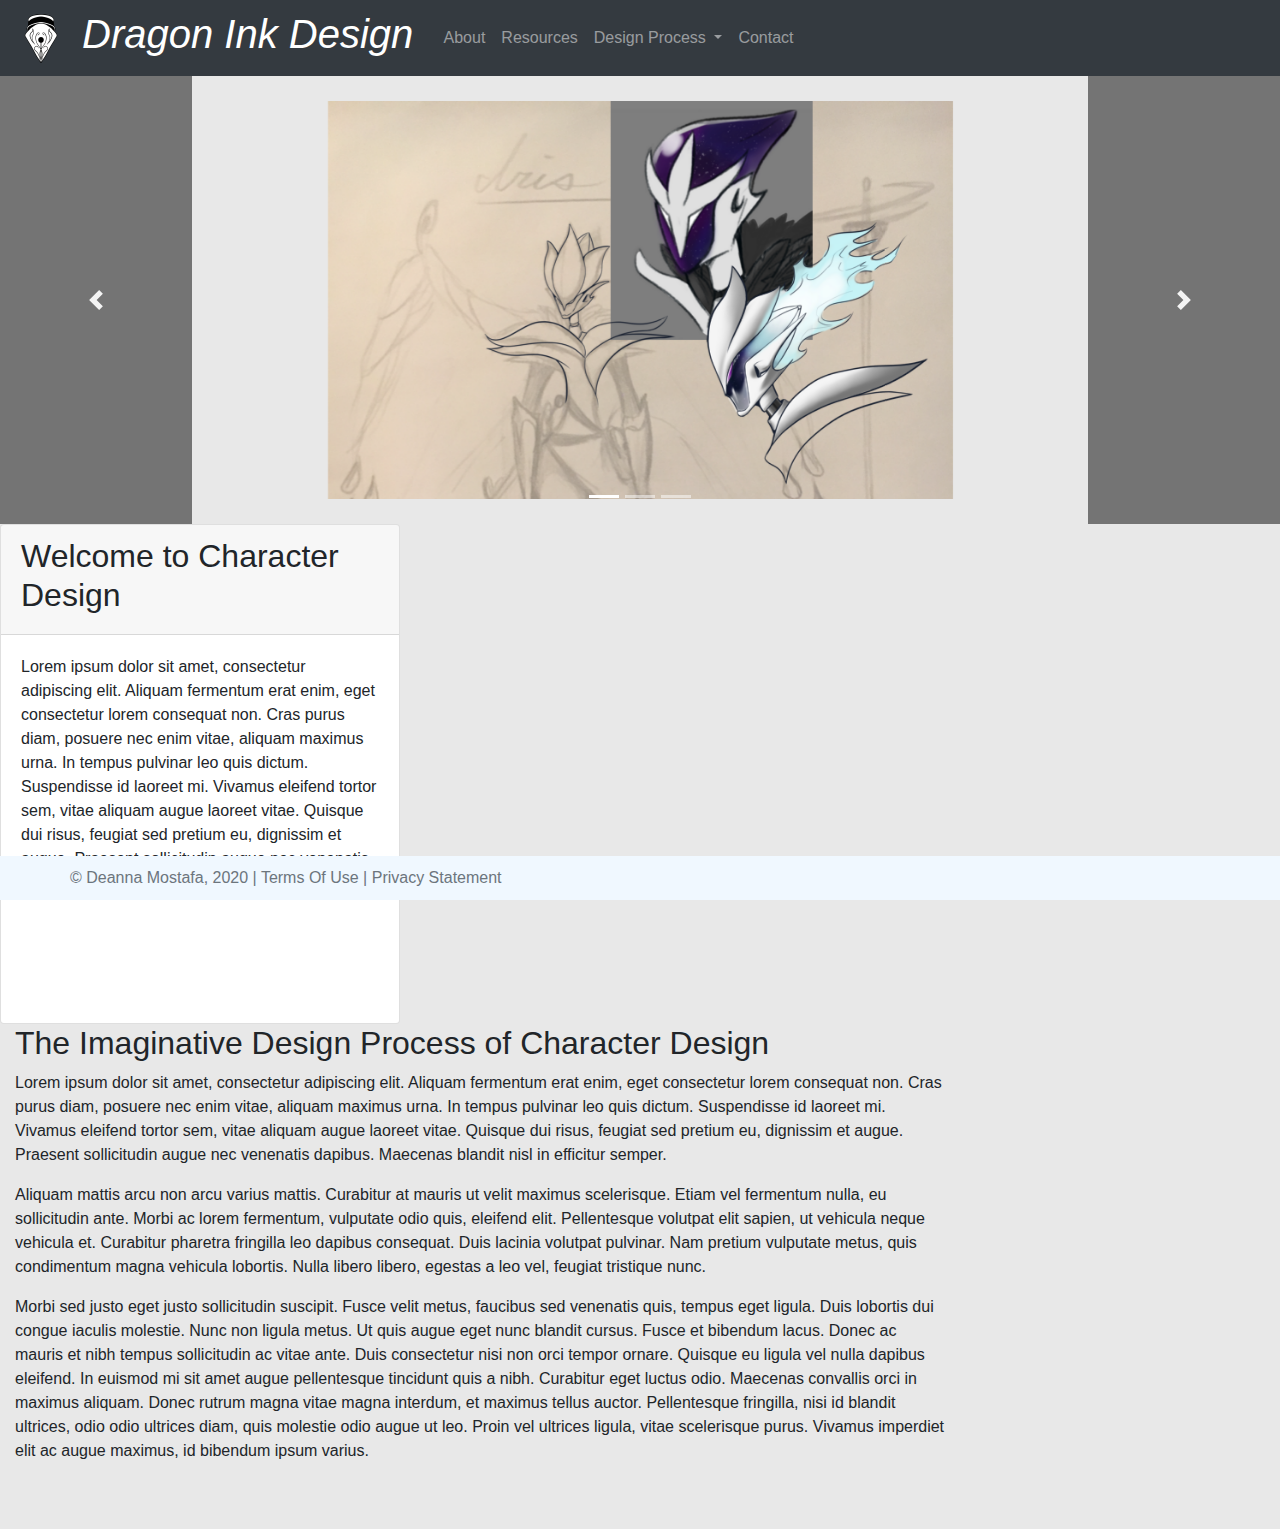
==== index.html @ a85c2e7f "Initial commit" ====
<!-- DEVELOPER: Deanna Mostafa, IS117-450, Summer 2020 -->

<!DOCTYPE html>
<html lang="en">
<head>
    <meta charset="UTF-8">
    <title>Dragon Ink Design</title>
    <link rel="shortcut icon" href="media/logo.png">
    <link rel="stylesheet"
          href="https://stackpath.bootstrapcdn.com/bootstrap/4.4.1/css/bootstrap.min.css"
          integrity="sha384-Vkoo8x4CGsO3+Hhxv8T/Q5PaXtkKtu6ug5TOeNV6gBiFeWPGFN9MuhOf23Q9Ifjh"
          crossorigin="anonymous">
    <link href="css/main.css" rel="stylesheet">
</head>
<body>
<div class="container-fluid">
    <div class="row">
        <nav class="navbar navbar-expand-md
                    justify-content-start
                    bg-dark navbar-dark
                    col-12">
            <!-- DEVELOPER: Deanna Mostafa, IS117-450, Summer 2020 -->


            <!-- Brand -->
            <a class="navbar-brand" href="index.html"> <img src="media/logo.png" alt="Logo" height="50" width="50"></a>
            <h1>Dragon Ink Design &nbsp;</h1>
            <!-- Responsive Button for the smaller menu -->
            <button class="navbar-toggler" type="button"
                    data-toggle="collapse" data-target="#collapsibleNavbar">
                <span class="navbar-toggler-icon"></span>
            </button>
            <div class="collapse navbar-collapse" id="collapsibleNavbar">
                <ul class="navbar-nav">
                    <!-- Links -->
                    <li class="nav-item">
                        <a class="nav-link" href="about.html">About</a>
                    </li>
                    <li class="nav-item">
                        <a class="nav-link" href="resources.html">Resources</a>
                    </li>
                    <!-- Dropdown -->
                    <li class="nav-item dropdown">
                        <a class="nav-link dropdown-toggle" href="design.html" id="navbardrop"
                           data-toggle="dropdown">
                            Design Process
                        </a>
                        <div class="dropdown-menu">
                            <a class="dropdown-item" href="fundamentals.html">Fundamentals</a>
                            <a class="dropdown-item" href="brainstorm.html">Brainstorming</a>
                            <a class="dropdown-item" href="draft.html">Drafting</a>
                            <a class="dropdown-item" href="rework.html">Rework</a>
                            <a class="dropdown-item" href="review.html">Review</a>
                        </div>
                    </li>
                    <li class="nav-item">
                        <a class="nav-link" href="contact.html">Contact</a>
                    </li>
                </ul>
            </div>
        </nav>

    </div>
    <div class="row">
        <!--
        <p class="col-1">Col 1</p>
        <p class="col-1">Col 2</p>
        <p class="col-1">Col 3</p>
        <p class="col-1">Col 4</p>
        <p class="col-1">Col 5</p>
        <p class="col-1">Col 6</p>
        <p class="col-1">Col 7</p>
        <p class="col-1">Col 8</p>
        <p class="col-1">Col 9</p>
        <p class="col-1">Col 10</p>
        <p class="col-1">Col 11</p>
        <p class="col-1">Col 12</p>
        -->

        <!--
        <div class="col-sm-4  text-center">
            <h2>h2 Bootstrap heading (24px)</h2>
            <h3>h2 Bootstrap heading (18px)</h3>
        </div>
        -->

        <!-- Carousel -->
        <div id="demo" class="carousel slide col-sm-12 spacer" data-ride="carousel">

            <!-- Indicators -->
            <ul class="carousel-indicators">
                <li data-target="#demo" data-slide-to="0" class="active"></li>
                <li data-target="#demo" data-slide-to="1"></li>
                <li data-target="#demo" data-slide-to="2"></li>
            </ul>

            <!-- The slideshow -->
            <div class="carousel-inner">
                <div class="carousel-item active">
                    <img src="media/iris.png" alt="Persona Concept">
                </div>
                <div class="carousel-item">
                    <img src="media/pegasus.png" alt="Pegasus Concept">
                </div>
                <div class="carousel-item">
                    <img src="media/mega_volcarona.png" alt="Pokemon Concept">
                </div>
            </div>

            <!-- Left and right controls -->
            <a class="carousel-control-prev" href="#demo" data-slide="prev">
                <span class="carousel-control-prev-icon"></span>
            </a>
            <a class="carousel-control-next" href="#demo" data-slide="next">
                <span class="carousel-control-next-icon"></span>
            </a>
        </div>

        <div class="card">
            <div class="card-header">
                <h2>Welcome to Character Design</h2>
            </div>
            <div class="card-body">
                <p>Lorem ipsum dolor sit amet, consectetur adipiscing elit.
                    Aliquam fermentum erat enim, eget consectetur lorem consequat non.
                    Cras purus diam, posuere nec enim vitae, aliquam maximus urna. In tempus pulvinar leo quis dictum.
                    Suspendisse id laoreet mi. Vivamus eleifend tortor sem, vitae aliquam augue laoreet vitae.
                    Quisque dui risus, feugiat sed pretium eu, dignissim et augue. Praesent sollicitudin augue nec venenatis dapibus.
                    Maecenas blandit nisl in efficitur semper.
                </p>
            </div>
        </div>

        <div class="col-sm-9">
            <h2>The Imaginative Design Process of Character Design</h2>
            <p>
                Lorem ipsum dolor sit amet, consectetur adipiscing elit.
                Aliquam fermentum erat enim, eget consectetur lorem consequat non.
                Cras purus diam, posuere nec enim vitae, aliquam maximus urna. In tempus pulvinar leo quis dictum.
                Suspendisse id laoreet mi. Vivamus eleifend tortor sem, vitae aliquam augue laoreet vitae.
                Quisque dui risus, feugiat sed pretium eu, dignissim et augue.
                Praesent sollicitudin augue nec venenatis dapibus.
                Maecenas blandit nisl in efficitur semper.
            </p>
            <p>
                Aliquam mattis arcu non arcu varius mattis.
                Curabitur at mauris ut velit maximus scelerisque.
                Etiam vel fermentum nulla, eu sollicitudin ante.
                Morbi ac lorem fermentum, vulputate odio quis, eleifend elit.
                Pellentesque volutpat elit sapien, ut vehicula neque vehicula et.
                Curabitur pharetra fringilla leo dapibus consequat. Duis lacinia volutpat pulvinar.
                Nam pretium vulputate metus, quis condimentum magna vehicula lobortis.
                Nulla libero libero, egestas a leo vel, feugiat tristique nunc.
            </p>
            <p>
                Morbi sed justo eget justo sollicitudin suscipit.
                Fusce velit metus, faucibus sed venenatis quis, tempus eget ligula.
                Duis lobortis dui congue iaculis molestie. Nunc non ligula metus.
                Ut quis augue eget nunc blandit cursus. Fusce et bibendum lacus.
                Donec ac mauris et nibh tempus sollicitudin ac vitae ante.
                Duis consectetur nisi non orci tempor ornare. Quisque eu ligula vel nulla dapibus eleifend.
                In euismod mi sit amet augue pellentesque tincidunt quis a nibh. Curabitur eget luctus odio.
                Maecenas convallis orci in maximus aliquam. Donec rutrum magna vitae magna interdum, et maximus tellus auctor.
                Pellentesque fringilla, nisi id blandit ultrices, odio odio ultrices diam, quis molestie odio augue ut leo.
                Proin vel ultrices ligula, vitae scelerisque purus. Vivamus imperdiet elit ac augue maximus, id bibendum ipsum varius.
            </p>
        </div>

    </div>
    <footer class="footer page-footer font-small ">
        <div class="container">
            <div class="row">
                <span class="text-muted">&copy; Deanna Mostafa, 2020 |  Terms Of Use  |  Privacy Statement</span>
            </div>
        </div>
    </footer>
</div>


<script src="https://code.jquery.com/jquery-3.4.1.slim.min.js"
        integrity="sha384-J6qa4849blE2+poT4WnyKhv5vZF5SrPo0iEjwBvKU7imGFAV0wwj1yYfoRSJoZ+n"
        crossorigin="anonymous"></script>
<script src="https://cdn.jsdelivr.net/npm/popper.js@1.16.0/dist/umd/popper.min.js"
        integrity="sha384-Q6E9RHvbIyZFJoft+2mJbHaEWldlvI9IOYy5n3zV9zzTtmI3UksdQRVvoxMfooAo"
        crossorigin="anonymous"></script>
<script src="https://stackpath.bootstrapcdn.com/bootstrap/4.4.1/js/bootstrap.min.js"
        integrity="sha384-wfSDF2E50Y2D1uUdj0O3uMBJnjuUD4Ih7YwaYd1iqfktj0Uod8GCExl3Og8ifwB6"
        crossorigin="anonymous"></script>
</body>
</html>
---- css/main.css ----
/* DEVELOPER: Deanna Mostafa, IS117-450, Summer 2020 */

* {
    margin: 0;
    padding: 0;
}

/* Main Resolution CSS */

html {
    padding-bottom: 50px;
}

html, div.container-fluid {
    background-color: #e8e8e8;
}

header {
    padding-bottom: 10px;
}


nav h1 {
    color: rgba(255,255,255, 1.0);
    font-family: Roboto, sans-serif;
    font-style: italic;
}

a.dropdown-item {
    background-color: #343a40;
    color: white;
}

a.dropdown-item:hover {
    background-color: #6f7f8f;
    color: white;
}

div p{
    word-wrap: break-word;
}

section {
    float: left;
}

aside {
    float: right;
}

/*
.caro-clip {
    clip: rect(0px, 500px, 320px, 0px);
}*/

.carousel-item.active img{
    display: block;
    margin-left: auto;
    margin-right: auto;
    width: 50%;
}

a.carousel-control-prev, a.carousel-control-next {
    background-color: black;
}

.card {
    position: relative;
    height: 500px;
    width: 400px;
}

div.card.about {
    width: 100%;
}

.spacer {
    padding-top: 25px;
    padding-bottom: 25px;
}

.footer {
    position: fixed;
    left: 0;
    bottom: 0;
    width: 100%;
    background-color: aliceblue;
    color: white;
    text-align: center;
    padding: 10px;
    font-size: 1rem;
}


/* tablet portrait layout (768px to 960px) */
@media only screen and (max-width: 960px) {

    div.row {
        width: 99%;
        max-width: 960px;
    }

    header {
        width: 100%; /* 800 ÷ 960 x 100 */
    }

    section {
        float: left;
        width: 41.458%
    }

    aside {
        float: right;
        width: 58.542%; /* 235 ÷ 960 x 100 */
    }

    footer {
        width: 100%; /* 930 ÷ 960 x 100 */
    }
}

@media only screen and (max-width: 767px) {

    header img {
        float: none;
    }

    header {
        text-align: center;
    }

    div.card {
        float: none;
    }

    section h1 {
        font-size: 135%;
    }
    section {
        float: none;
    }

    aside {
        clear: both;
    }

}

@media only screen and (max-width: 479px) {
    * {
        font-size: 90%;
    }
}
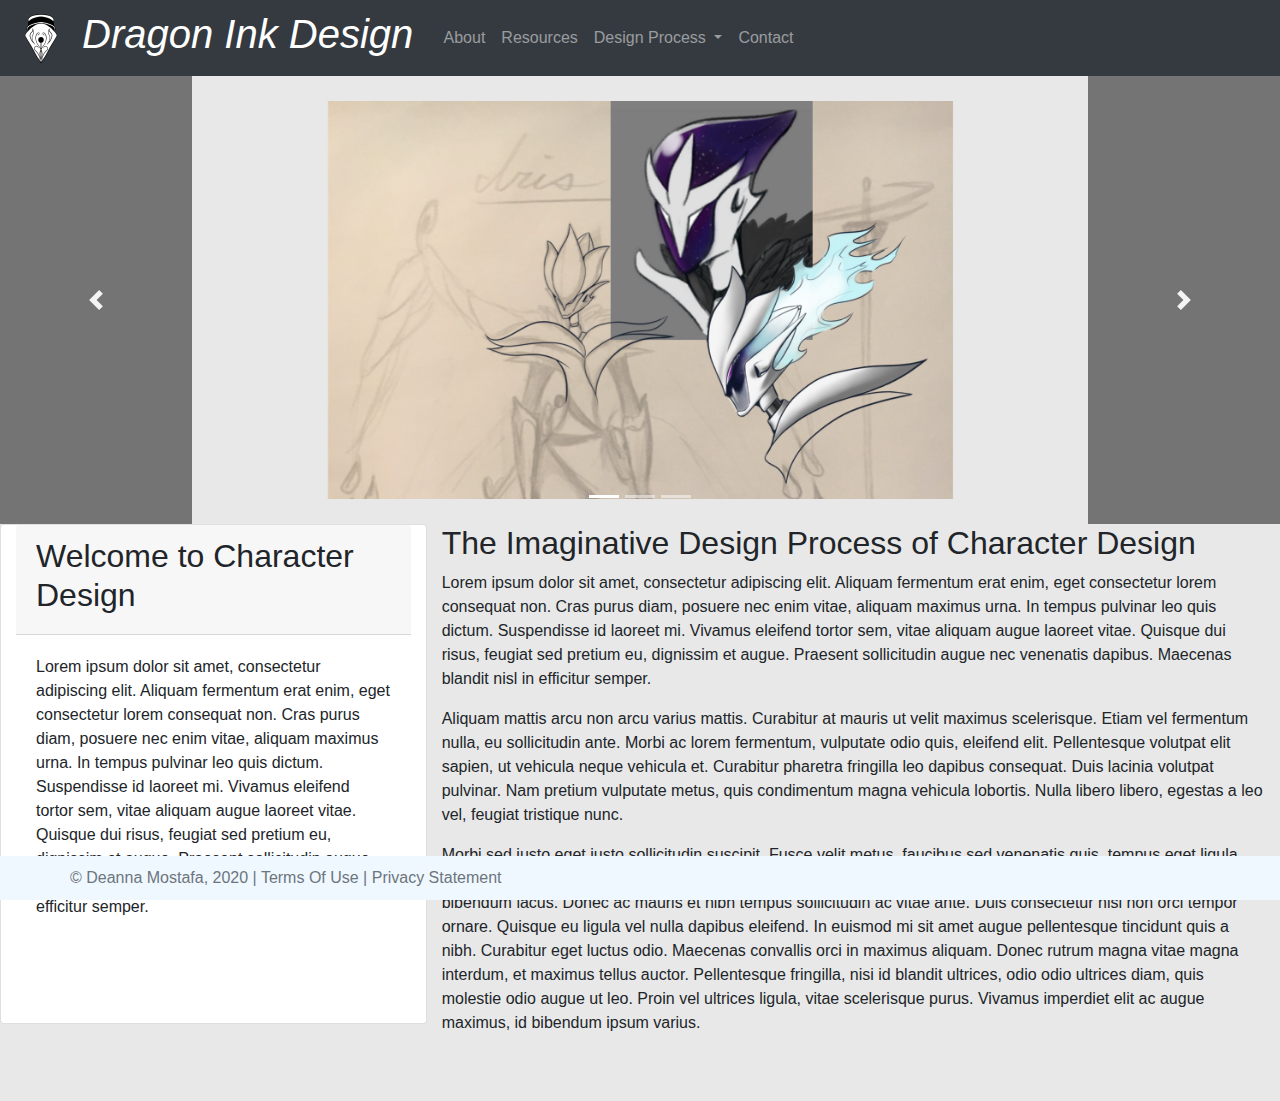
==== commit 5e5767a4: "Update index.html" ====
--- a/index.html
+++ b/index.html
@@ -115,8 +115,9 @@
                 <span class="carousel-control-next-icon"></span>
             </a>
         </div>
-
-        <div class="card">
+    </div>
+    <div class="row">
+        <div class="card col-4">
             <div class="card-header">
                 <h2>Welcome to Character Design</h2>
             </div>
@@ -131,7 +132,7 @@
             </div>
         </div>
 
-        <div class="col-sm-9">
+        <div class="col-8">
             <h2>The Imaginative Design Process of Character Design</h2>
             <p>
                 Lorem ipsum dolor sit amet, consectetur adipiscing elit.
@@ -165,8 +166,8 @@
                 Proin vel ultrices ligula, vitae scelerisque purus. Vivamus imperdiet elit ac augue maximus, id bibendum ipsum varius.
             </p>
         </div>
+    </div>
 
-    </div>
     <footer class="footer page-footer font-small ">
         <div class="container">
             <div class="row">
@@ -187,4 +188,4 @@
         integrity="sha384-wfSDF2E50Y2D1uUdj0O3uMBJnjuUD4Ih7YwaYd1iqfktj0Uod8GCExl3Og8ifwB6"
         crossorigin="anonymous"></script>
 </body>
-</html>+</html>
